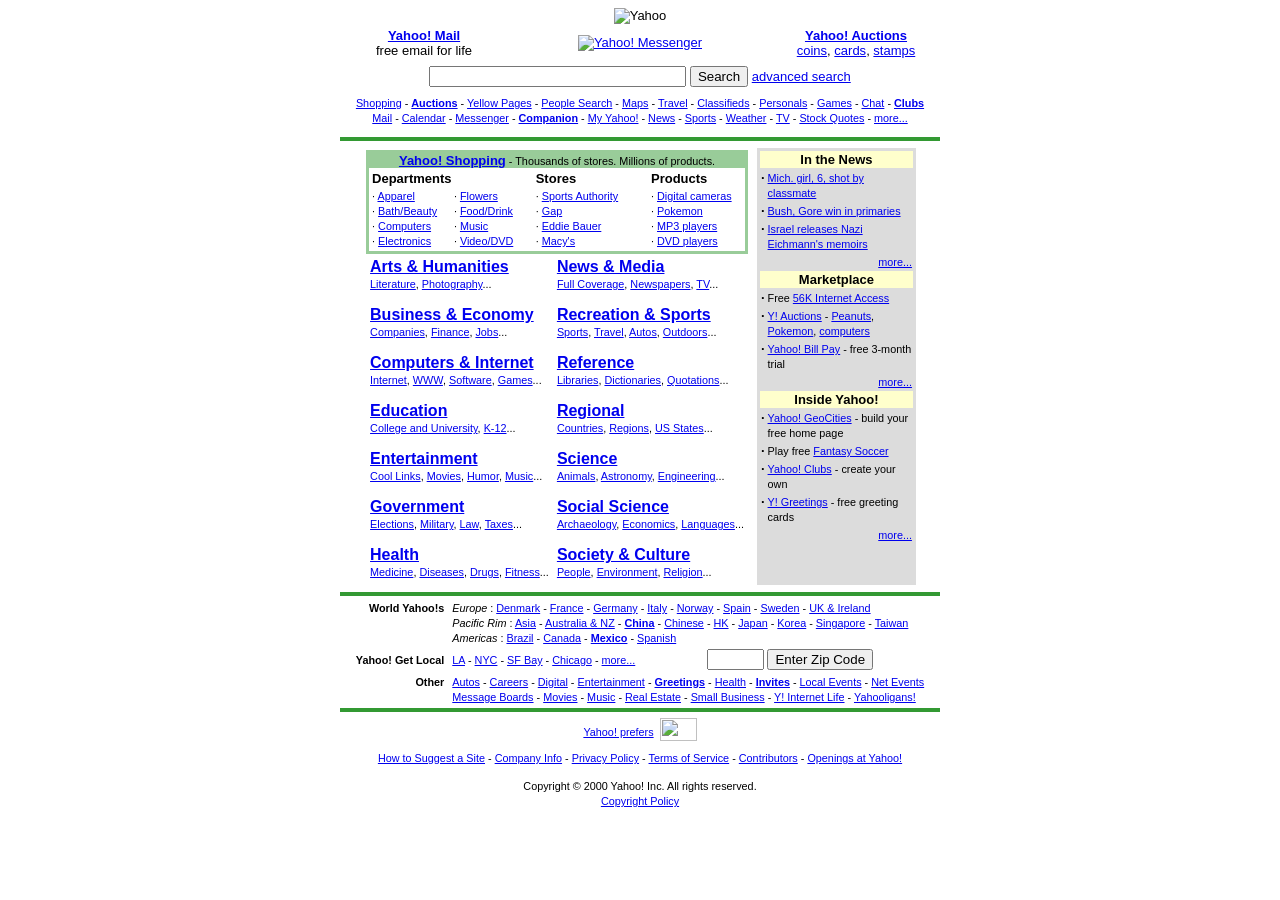
==== yahoo.html @ a6b79992 "added yahoo version, unfixed" ====
<!DOCTYPE html>
<html>
    <head>
        <title>Google</title>
        <meta charset="UTF-8" />
        <meta name="viewport" content="width=device-width, initial-scale=1.0" />
        <link rel="stylesheet" type="text/css" href="style.css" />
    </head>
    <center>
        <form action="https://web.archive.org/web/20000301053337/http://search.yahoo.com/bin/search">
            <map name="m">
                <area coords="72,0,130,58" href="r/wn">
                <area coords="131,0,189,58" href="https://web.archive.org/web/20000301053337/http://mail.yahoo.com/">
                <area coords="414,0,472,58" href="r/i1">
                <area coords="473,0,531,58" href="r/hw">
            </map>
            <img width="600" height="59" border="0" usemap="#m" src="https://web.archive.org/web/20000301053337im_/http://a1.g.a.yimg.com/7/1/31/000/us.yimg.com/i/main4s3.gif" alt="Yahoo"><br><table border="0" cellspacing="0" cellpadding="4" width="600"><tbody><tr><td align="center" width="160">
         <!-- SpaceID=0 robot -->
                            <a href="/web/20000301053337/http://www.yahoo.com/homet/?http://mail.yahoo.com"><b>Yahoo! Mail</b></a><br>free email for life</td><td align="center"><a href="https://web.archive.org/web/20000301053337/http://messenger.yahoo.com/"><img width="230" height="33" src="https://web.archive.org/web/20000301053337im_/http://a32.g.a.yimg.com/7/32/31/000/us.yimg.com/a/ya/yahoopager/messenger/messengerpromo.gif" alt="Yahoo! Messenger" border="0"></a></td><td align="center" width="160"><a href="/web/20000301053337/http://www.yahoo.com/homet/?http://auctions.yahoo.com"><b>Yahoo! Auctions</b></a><br><a href="/web/20000301053337/http://www.yahoo.com/homet/?http://auctions.yahoo.com/20460-category.html">coins</a>, <a href="/web/20000301053337/http://www.yahoo.com/homet/?http://auctions.yahoo.com/20992-category.html">cards</a>, <a href="/web/20000301053337/http://www.yahoo.com/homet/?http://auctions.yahoo.com/20960-category.html">stamps</a> </td></tr><tr><td colspan="3" align="center"><input size="30" name="p">
                                    <input type="submit" value="Search"> <a href="r/so">advanced search</a></td></tr></tbody></table><table border="0" cellspacing="0" cellpadding="4" width="600"><tbody><tr><td nowrap="" align="center"><small><a href="r/sh">Shopping</a> -
                                                        <a href="r/os"><b>Auctions</b></a> -
                                                        <a href="r/yp">Yellow Pages</a> -
                                                        <a href="r/ps">People Search</a> -
                                                        <a href="r/mp">Maps</a> -
                                                        <a href="r/ta">Travel</a> -
                                                        <a href="r/cf">Classifieds</a> -
                                                        <a href="r/pr">Personals</a> -
                                                        <a href="r/pl">Games</a> -
                                                        <a href="r/yc">Chat</a> -
                                                        <a href="r/ub"><b>Clubs</b></a><br><a href="https://web.archive.org/web/20000301053337/http://mail.yahoo.com/">Mail</a> -
                                                        <a href="r/ca">Calendar</a> -
                                                        <a href="r/pg">Messenger</a> -
                                                        <a href="r/cm"><b>Companion</b></a> -
                                                        <a href="r/i2">My Yahoo!</a> -
                                                        <a href="r/dn">News</a> -
                                                        <a href="r/ys">Sports</a> -
                                                        <a href="r/wt">Weather</a> -
                                                        <a href="r/tg">TV</a> -
                                                        <a href="r/sq">Stock Quotes</a> -
                                                        <a href="r/xy">more...</a></small></td></tr><tr><td></td></tr></tbody></table><table border="0" cellspacing="0" width="600"><tbody><tr><td bgcolor="339933"><table border="0" cellspacing="0" cellpadding="0"><tbody><tr><td height="2"></td></tr></tbody></table></td></tr></tbody></table><table border="0" cellspacing="7" cellpadding="2"><tbody><tr><td valign="top" align="center">
                                                                        
                                                                        <table cellspacing="0" cellpadding="3" border="0" width="100%"><tbody><tr><td align="center" bgcolor="99cc99"><font face="arial"><a href="r/s/1"><b>Yahoo! Shopping</b></a></font><small> - Thousands of stores.
                                                                                            Millions of products.</small><table cellspacing="0" cellpadding="2" border="0" width="100%"><tbody><tr><td align="center" bgcolor="ffffff"><table cellspacing="0" border="0" width="100%"><tbody><tr><td colspan="2"><font face="arial" size="2"><b>Departments</b></font></td><td><font face="arial" size="2"><b>Stores</b></font></td><td><font face="arial" size="2"><b>Products</b></font></td></tr><tr><td valign="top" width="22%"><small>·
                                                                                                                                <a href="r/s/2">Apparel</a><br>·
                                                                                                                                <a href="r/s/3">Bath/Beauty</a><br>·
                                                                                                                                <a href="r/s/4">Computers</a><br>·
                                                                                                                                <a href="r/s/5">Electronics</a></small></td><td valign="top" width="22%"><small>·
                                                                                                                                        <a href="r/s/10">Flowers</a><br>·
                                                                                                                                        <a href="r/s/6">Food/Drink</a><br>·
                                                                                                                                        <a href="r/s/7">Music</a><br>·
                                                                                                                                        <a href="r/s/9">Video/DVD</a></small></td><td valign="top" width="31%"><small>
                                                                                                                                                · <a href="r/s/sa">Sports Authority</a><br>
                                                                                                                                                · <a href="r/s/gap">Gap</a><br>
                                                                                                                                                · <a href="r/s/eb">Eddie Bauer</a><br>
                                                                                                                                                · <a href="r/s/macys">Macy's</a><br>
                                                                                                                                        </small></td><td valign="top" width="25%"><small>
                                                                                                                                                · <a href="r/s/cam">Digital cameras</a><br>
                                                                                                                                                · <a href="r/s/poke">Pokemon</a><br>
                                                                                                                                                · <a href="r/s/mp3">MP3 players</a><br>
                                                                                                                                                · <a href="r/s/dvd">DVD players</a><br>
                                                                                                                                        </small></td></tr></tbody></table></td></tr></tbody></table></td></tr></tbody></table>
                                                                        
                                                                        <table border="0" cellspacing="0" cellpadding="4"><tbody><tr><td valign="top" nowrap=""><small><font size="3" face="arial"><a href="r/ar"><b>Arts &amp; Humanities</b></a></font><br><a href="r/li">Literature</a>,
                                                                                            <a href="r/ph">Photography</a>...<br><br><font size="3" face="arial"><a href="r/bu"><b>Business &amp; Economy</b></a></font><br><a href="r/co">Companies</a>,
                                                                                            <a href="r/fi">Finance</a>,
                                                                                            <a href="r/jo">Jobs</a>...<br><br><font size="3" face="arial"><a href="r/ci"><b>Computers &amp; Internet</b></a></font><br><a href="r/in">Internet</a>,
                                                                                            <a href="r/ww">WWW</a>,
                                                                                            <a href="r/sf">Software</a>,
                                                                                            <a href="r/ga">Games</a>...<br><br><font size="3" face="arial"><a href="r/ed"><b>Education</b></a></font><br><a href="r/un">College and University</a>,
                                                                                            <a href="r/k2">K-12</a>...<br><br><font size="3" face="arial"><a href="r/en"><b>Entertainment</b></a></font><br><a href="r/cl">Cool Links</a>,
                                                                                            <a href="r/mo">Movies</a>,
                                                                                            <a href="r/hu">Humor</a>,
                                                                                            <a href="r/mu">Music</a>...<br><br><font size="3" face="arial"><a href="r/go"><b>Government</b></a></font><br><a href="r/el">Elections</a>,
                                                                                            <a href="r/mi">Military</a>,
                                                                                            <a href="r/la">Law</a>,
                                                                                            <a href="r/tx">Taxes</a>...<br><br><font size="3" face="arial"><a href="r/he"><b>Health</b></a></font><br><a href="r/md">Medicine</a>,
                                                                                            <a href="r/ds">Diseases</a>,
                                                                                            <a href="r/dg">Drugs</a>,
                                                                                            <a href="r/ft">Fitness</a>...</small></td><td valign="top" nowrap=""><small><font size="3" face="arial"><a href="r/nm"><b>News &amp; Media</b></a></font><br><a href="r/fc">Full Coverage</a>,
                                                                                                    <a href="r/nw">Newspapers</a>,
                                                                                                    <a href="r/tv">TV</a>...<br><br><font size="3" face="arial"><a href="r/rs"><b>Recreation &amp; Sports</b></a></font><br><a href="r/sp">Sports</a>,
                                                                                                    <a href="r/tr">Travel</a>,
                                                                                                    <a href="r/au">Autos</a>,
                                                                                                    <a href="r/od">Outdoors</a>...<br><br><font size="3" face="arial"><a href="r/rf"><b>Reference</b></a></font><br><a href="r/lb">Libraries</a>,
                                                                                                    <a href="r/dc">Dictionaries</a>,
                                                                                                    <a href="r/qt">Quotations</a>...<br><br><font size="3" face="arial"><a href="r/re"><b>Regional</b></a></font><br><a href="r/ct">Countries</a>,
                                                                                                    <a href="r/rg">Regions</a>,
                                                                                                    <a href="r/us">US States</a>...<br><br><font size="3" face="arial"><a href="r/sc"><b>Science</b></a></font><br><a href="r/am">Animals</a>,
                                                                                                    <a href="r/as">Astronomy</a>,
                                                                                                    <a href="r/eg">Engineering</a>...<br><br><font size="3" face="arial"><a href="r/ss"><b>Social Science</b></a></font><br><a href="r/ac">Archaeology</a>,
                                                                                                    <a href="r/ec">Economics</a>,
                                                                                                    <a href="r/lg">Languages</a>...<br><br><font size="3" face="arial"><a href="r/cu"><b>Society &amp; Culture</b></a></font><br><a href="r/pe">People</a>,
                                                                                                    <a href="r/ev">Environment</a>,
                                                                                                    <a href="r/rl">Religion</a>...</small></td></tr></tbody></table></td>
                                                                    <td align="right" valign="top" bgcolor="dcdcdc" width="155"><table border="0" cellspacing="1" width="100%"><tbody><tr><td align="center" bgcolor="ffffcc" nowrap="" colspan="2"><table border="0" cellspacing="0" cellpadding="0" width="120"><tbody><tr><td align="center"><font face="arial" size="2"><b>In the News</b></font></td></tr></tbody></table></td></tr><tr><td valign="top"><b>·</b></td><td><small><a href="/web/20000301053337/http://www.yahoo.com/homer/?http://fullcoverage.yahoo.com/fc/US/School_Violence/">Mich. girl, 6, shot by classmate</a></small></td></tr><tr><td valign="top"><b>·</b></td><td><small><a href="/web/20000301053337/http://www.yahoo.com/homer/?http://fullcoverage.yahoo.com/fc/Breaking/Presidential_Election_2000/">Bush, Gore win in primaries</a></small></td></tr><tr><td valign="top"><b>·</b></td><td><small><a href="/web/20000301053337/http://www.yahoo.com/homer/?http://fullcoverage.yahoo.com/fc/World/Holocaust/">Israel releases Nazi Eichmann's memoirs</a> </small></td></tr><tr><td align="right" colspan="2"><a href="r/xn"><small>more...</small></a></td></tr><tr><td align="center" bgcolor="ffffcc" colspan="2"><font face="arial" size="2"><b>Marketplace</b></font></td></tr><tr><td valign="top"><b>·</b></td><td><small>Free <a href="/web/20000301053337/http://www.yahoo.com/homer/?http://www.bluelight.com/isp.html">56K Internet Access</a></small></td></tr><tr><td valign="top"><b>·</b></td><td><small><a href="/web/20000301053337/http://www.yahoo.com/homer/?http://auctions.yahoo.com">Y! Auctions</a> - <a href="/web/20000301053337/http://www.yahoo.com/homer/?http://search.auctions.yahoo.com/search?p=%28schulz+snoopy+linus+%22charlie+brown%22%29">Peanuts</a>, <a href="/web/20000301053337/http://www.yahoo.com/homer/?http://auctions.yahoo.com/27813-category.html">Pokemon</a>, <a href="/web/20000301053337/http://www.yahoo.com/homer/?http://auctions.yahoo.com/23340-category.html">computers</a></small></td></tr><tr><td valign="top"><b>·</b></td><td><small><a href="/web/20000301053337/http://www.yahoo.com/homer/?http://bills.yahoo.com/">Yahoo! Bill Pay</a> - free 3-month trial </small></td></tr><tr><td align="right" colspan="2"><a href="r/xm"><small>more...</small></a></td></tr><tr><td align="center" bgcolor="ffffcc" colspan="2"><font face="arial" size="2"><b>Inside Yahoo!</b></font></td></tr><tr><td valign="top"><b>·</b></td><td><small><a href="/web/20000301053337/http://www.yahoo.com/homer/?http://geocities.yahoo.com/home/">Yahoo! GeoCities</a> - build your free home page</small></td></tr><tr><td valign="top"><b>·</b></td><td><small>Play free <a href="/web/20000301053337/http://www.yahoo.com/homer/?http://soccer.fantasysports.yahoo.com/mls/">Fantasy Soccer</a></small></td></tr><tr><td valign="top"><b>·</b></td><td><small><a href="/web/20000301053337/http://www.yahoo.com/homer/?http://clubs.yahoo.com">Yahoo! Clubs</a> - create your own</small></td></tr><tr><td valign="top"><b>·</b></td><td><small><a href="/web/20000301053337/http://www.yahoo.com/homer/?http://greetings.yahoo.com">Y! Greetings</a> - free greeting cards</small></td></tr><tr><td align="right" colspan="2"><a href="r/xi"><small>more...</small></a></td></tr></tbody></table></td></tr></tbody></table>
            <table border="0" cellspacing="0" width="600"><tbody><tr><td bgcolor="339933"><table border="0" cellspacing="0" cellpadding="0"><tbody><tr><td height="2"></td></tr></tbody></table></td></tr></tbody></table>
    </form><form action="https://web.archive.org/web/20000301053337/http://search.local.yahoo.com/zipsearch"><table border="0" cellspacing="4" cellpadding="0"><tbody><tr><td align="right" valign="top" nowrap=""><small><b>World Yahoo!s</b></small></td><td></td><td valign="top" colspan="2"><small><i>Europe</i> :
                            <a href="r/dk">Denmark</a> -
                            <a href="r/fr">France</a> -
                            <a href="r/de">Germany</a> -
                            <a href="r/it">Italy</a> -
                            <a href="r/no">Norway</a> -
                            <a href="r/es">Spain</a> -
                            <a href="r/se">Sweden</a> -
                            <a href="r/uk">UK &amp; Ireland</a><br><i>Pacific Rim</i> :
                            <a href="r/ai">Asia</a> -
                            <a href="r/an">Australia &amp; NZ</a> -
                            <a href="r/cc"><b>China</b></a> -
                            <a href="r/cn">Chinese</a> -
                            <a href="r/hk">HK</a> -
                            <a href="r/jp">Japan</a> -
                            <a href="r/kr">Korea</a> -
                            <a href="r/sg">Singapore</a> -
                            <a href="r/tw">Taiwan</a><br><i>Americas</i> :
                            <a href="r/br">Brazil</a> -
                            <a href="r/cd">Canada</a> -
                            <a href="r/mx"><b>Mexico</b></a> -
                            <a href="r/ep">Spanish</a></small></td></tr><tr><td align="right" nowrap=""><small><b>Yahoo! Get Local</b></small></td><td></td><td nowrap=""><small><a href="r/lo">LA</a> -
                                        <a href="r/ny">NYC</a> -
                                        <a href="r/ba">SF Bay</a> -
                                        <a href="r/ch">Chicago</a> -
                                        <a href="r/mm">more...</a> &nbsp;&nbsp;</small></td><td nowrap=""><small><input name="q" size="5" maxlength="5">&nbsp;<input type="submit" value="Enter Zip Code"></small></td></tr><tr><td align="right" valign="top" nowrap=""><small><b>Other</b></small></td><td></td><td valign="top" colspan="2"><small><a href="r/ya">Autos</a> -
                                                    <a href="r/em">Careers</a> -
                                                    <a href="r/di">Digital</a> -
                                                    <a href="r/ye">Entertainment</a> -
                                                    <a href="r/gr"><b>Greetings</b></a> -
                                                    <a href="r/yh">Health</a> -
                                                    <a href="r/iv"><b>Invites</b></a> -
                                                    <a href="r/le">Local Events</a> -
                                                    <a href="r/ne">Net Events</a><br><a href="r/ms">Message Boards</a> -
                                                    <a href="r/mv">Movies</a> -
                                                    <a href="r/rk">Music</a> -
                                                    <a href="r/yr">Real Estate</a> -
                                                    <a href="r/sb">Small Business</a> -
                                                    <a href="r/il">Y! Internet Life</a> -
                                                    <a href="r/yg">Yahooligans!</a></small></td></tr></tbody></table></form><table border="0" cellspacing="0" width="600"><tbody><tr><td bgcolor="339933"><table border="0" cellspacing="0" cellpadding="0"><tbody><tr><td height="2"></td></tr></tbody></table></td></tr></tbody></table><table border="0" cellspacing="6" cellpadding="0"><tbody><tr><td align="right"><a href="r/vs"><small>Yahoo! prefers</small></a></td><td><a href="r/vs"><img width="37" height="23" border="0" src="https://web.archive.org/web/20000301053337im_/http://a1.g.a.yimg.com/7/1/31/000/us.yimg.com/a/vi/visa/sm.gif"></a></td></tr></tbody></table><small><a href="r/ad">How to Suggest a Site</a> -
                                                        <a href="r/cp">Company Info</a> -
                                                        <a href="r/pv">Privacy Policy</a> -
                                                        <a href="r/ts">Terms of Service</a> -
                                                        <a href="r/cb">Contributors</a> -
                                                        <a href="r/hr">Openings at Yahoo!</a></small><p><small>Copyright © 2000 Yahoo! Inc. All rights reserved.<br><a href="r/cy">Copyright Policy</a></small></p></center>
    </body>
</html>
---- style.css ----
body {
    background: #FFFFFF;
    font-family: Arial, sans-serif;
    font-size: 13px;
}

.centergoog {
    display: flex;
    justify-content: center;
    align-items: center;
}

img.logogoog {
    max-width: 600px;
    width: 90vw;
    height: auto;
    border: 0;
}

table.goog {
    width: 100%;
    border: 0;
}

td.goog {
    text-align: center;
}

p.goog {
    text-align: center;
    font-size: 13px;
}

p.copyrightgoog {
    text-align: center;
    font-size: 10px;
}

a.goog {
    color: rgb(0, 0, 153);
}

a.goog.visited {
    color: rgb(0, 51, 102);
}
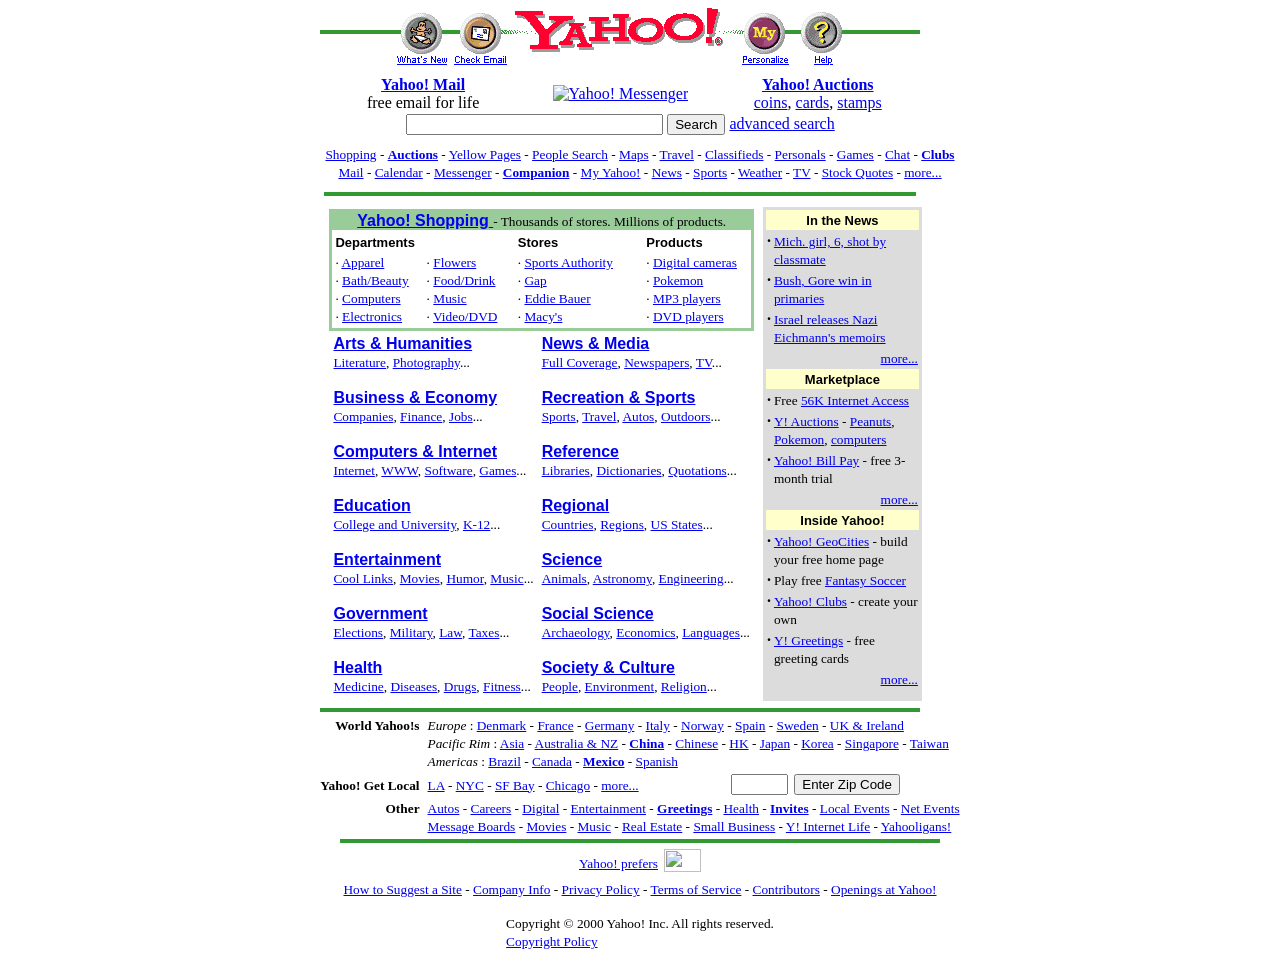
==== commit c711de2a: "made yahoo functional, working on css" ====
--- a/yahoo.html
+++ b/yahoo.html
@@ -1,143 +1,559 @@
 <!DOCTYPE html>
 <html>
     <head>
-        <title>Google</title>
+        <title>Yahoo!</title>
         <meta charset="UTF-8" />
         <meta name="viewport" content="width=device-width, initial-scale=1.0" />
         <link rel="stylesheet" type="text/css" href="style.css" />
     </head>
-    <center>
-        <form action="https://web.archive.org/web/20000301053337/http://search.yahoo.com/bin/search">
-            <map name="m">
-                <area coords="72,0,130,58" href="r/wn">
-                <area coords="131,0,189,58" href="https://web.archive.org/web/20000301053337/http://mail.yahoo.com/">
-                <area coords="414,0,472,58" href="r/i1">
-                <area coords="473,0,531,58" href="r/hw">
-            </map>
-            <img width="600" height="59" border="0" usemap="#m" src="https://web.archive.org/web/20000301053337im_/http://a1.g.a.yimg.com/7/1/31/000/us.yimg.com/i/main4s3.gif" alt="Yahoo"><br><table border="0" cellspacing="0" cellpadding="4" width="600"><tbody><tr><td align="center" width="160">
-         <!-- SpaceID=0 robot -->
-                            <a href="/web/20000301053337/http://www.yahoo.com/homet/?http://mail.yahoo.com"><b>Yahoo! Mail</b></a><br>free email for life</td><td align="center"><a href="https://web.archive.org/web/20000301053337/http://messenger.yahoo.com/"><img width="230" height="33" src="https://web.archive.org/web/20000301053337im_/http://a32.g.a.yimg.com/7/32/31/000/us.yimg.com/a/ya/yahoopager/messenger/messengerpromo.gif" alt="Yahoo! Messenger" border="0"></a></td><td align="center" width="160"><a href="/web/20000301053337/http://www.yahoo.com/homet/?http://auctions.yahoo.com"><b>Yahoo! Auctions</b></a><br><a href="/web/20000301053337/http://www.yahoo.com/homet/?http://auctions.yahoo.com/20460-category.html">coins</a>, <a href="/web/20000301053337/http://www.yahoo.com/homet/?http://auctions.yahoo.com/20992-category.html">cards</a>, <a href="/web/20000301053337/http://www.yahoo.com/homet/?http://auctions.yahoo.com/20960-category.html">stamps</a> </td></tr><tr><td colspan="3" align="center"><input size="30" name="p">
-                                    <input type="submit" value="Search"> <a href="r/so">advanced search</a></td></tr></tbody></table><table border="0" cellspacing="0" cellpadding="4" width="600"><tbody><tr><td nowrap="" align="center"><small><a href="r/sh">Shopping</a> -
-                                                        <a href="r/os"><b>Auctions</b></a> -
-                                                        <a href="r/yp">Yellow Pages</a> -
-                                                        <a href="r/ps">People Search</a> -
-                                                        <a href="r/mp">Maps</a> -
-                                                        <a href="r/ta">Travel</a> -
-                                                        <a href="r/cf">Classifieds</a> -
-                                                        <a href="r/pr">Personals</a> -
-                                                        <a href="r/pl">Games</a> -
-                                                        <a href="r/yc">Chat</a> -
-                                                        <a href="r/ub"><b>Clubs</b></a><br><a href="https://web.archive.org/web/20000301053337/http://mail.yahoo.com/">Mail</a> -
-                                                        <a href="r/ca">Calendar</a> -
-                                                        <a href="r/pg">Messenger</a> -
-                                                        <a href="r/cm"><b>Companion</b></a> -
-                                                        <a href="r/i2">My Yahoo!</a> -
-                                                        <a href="r/dn">News</a> -
-                                                        <a href="r/ys">Sports</a> -
-                                                        <a href="r/wt">Weather</a> -
-                                                        <a href="r/tg">TV</a> -
-                                                        <a href="r/sq">Stock Quotes</a> -
-                                                        <a href="r/xy">more...</a></small></td></tr><tr><td></td></tr></tbody></table><table border="0" cellspacing="0" width="600"><tbody><tr><td bgcolor="339933"><table border="0" cellspacing="0" cellpadding="0"><tbody><tr><td height="2"></td></tr></tbody></table></td></tr></tbody></table><table border="0" cellspacing="7" cellpadding="2"><tbody><tr><td valign="top" align="center">
-                                                                        
-                                                                        <table cellspacing="0" cellpadding="3" border="0" width="100%"><tbody><tr><td align="center" bgcolor="99cc99"><font face="arial"><a href="r/s/1"><b>Yahoo! Shopping</b></a></font><small> - Thousands of stores.
-                                                                                            Millions of products.</small><table cellspacing="0" cellpadding="2" border="0" width="100%"><tbody><tr><td align="center" bgcolor="ffffff"><table cellspacing="0" border="0" width="100%"><tbody><tr><td colspan="2"><font face="arial" size="2"><b>Departments</b></font></td><td><font face="arial" size="2"><b>Stores</b></font></td><td><font face="arial" size="2"><b>Products</b></font></td></tr><tr><td valign="top" width="22%"><small>·
-                                                                                                                                <a href="r/s/2">Apparel</a><br>·
-                                                                                                                                <a href="r/s/3">Bath/Beauty</a><br>·
-                                                                                                                                <a href="r/s/4">Computers</a><br>·
-                                                                                                                                <a href="r/s/5">Electronics</a></small></td><td valign="top" width="22%"><small>·
-                                                                                                                                        <a href="r/s/10">Flowers</a><br>·
-                                                                                                                                        <a href="r/s/6">Food/Drink</a><br>·
-                                                                                                                                        <a href="r/s/7">Music</a><br>·
-                                                                                                                                        <a href="r/s/9">Video/DVD</a></small></td><td valign="top" width="31%"><small>
-                                                                                                                                                · <a href="r/s/sa">Sports Authority</a><br>
-                                                                                                                                                · <a href="r/s/gap">Gap</a><br>
-                                                                                                                                                · <a href="r/s/eb">Eddie Bauer</a><br>
-                                                                                                                                                · <a href="r/s/macys">Macy's</a><br>
-                                                                                                                                        </small></td><td valign="top" width="25%"><small>
-                                                                                                                                                · <a href="r/s/cam">Digital cameras</a><br>
-                                                                                                                                                · <a href="r/s/poke">Pokemon</a><br>
-                                                                                                                                                · <a href="r/s/mp3">MP3 players</a><br>
-                                                                                                                                                · <a href="r/s/dvd">DVD players</a><br>
-                                                                                                                                        </small></td></tr></tbody></table></td></tr></tbody></table></td></tr></tbody></table>
-                                                                        
-                                                                        <table border="0" cellspacing="0" cellpadding="4"><tbody><tr><td valign="top" nowrap=""><small><font size="3" face="arial"><a href="r/ar"><b>Arts &amp; Humanities</b></a></font><br><a href="r/li">Literature</a>,
-                                                                                            <a href="r/ph">Photography</a>...<br><br><font size="3" face="arial"><a href="r/bu"><b>Business &amp; Economy</b></a></font><br><a href="r/co">Companies</a>,
-                                                                                            <a href="r/fi">Finance</a>,
-                                                                                            <a href="r/jo">Jobs</a>...<br><br><font size="3" face="arial"><a href="r/ci"><b>Computers &amp; Internet</b></a></font><br><a href="r/in">Internet</a>,
-                                                                                            <a href="r/ww">WWW</a>,
-                                                                                            <a href="r/sf">Software</a>,
-                                                                                            <a href="r/ga">Games</a>...<br><br><font size="3" face="arial"><a href="r/ed"><b>Education</b></a></font><br><a href="r/un">College and University</a>,
-                                                                                            <a href="r/k2">K-12</a>...<br><br><font size="3" face="arial"><a href="r/en"><b>Entertainment</b></a></font><br><a href="r/cl">Cool Links</a>,
-                                                                                            <a href="r/mo">Movies</a>,
-                                                                                            <a href="r/hu">Humor</a>,
-                                                                                            <a href="r/mu">Music</a>...<br><br><font size="3" face="arial"><a href="r/go"><b>Government</b></a></font><br><a href="r/el">Elections</a>,
-                                                                                            <a href="r/mi">Military</a>,
-                                                                                            <a href="r/la">Law</a>,
-                                                                                            <a href="r/tx">Taxes</a>...<br><br><font size="3" face="arial"><a href="r/he"><b>Health</b></a></font><br><a href="r/md">Medicine</a>,
-                                                                                            <a href="r/ds">Diseases</a>,
-                                                                                            <a href="r/dg">Drugs</a>,
-                                                                                            <a href="r/ft">Fitness</a>...</small></td><td valign="top" nowrap=""><small><font size="3" face="arial"><a href="r/nm"><b>News &amp; Media</b></a></font><br><a href="r/fc">Full Coverage</a>,
-                                                                                                    <a href="r/nw">Newspapers</a>,
-                                                                                                    <a href="r/tv">TV</a>...<br><br><font size="3" face="arial"><a href="r/rs"><b>Recreation &amp; Sports</b></a></font><br><a href="r/sp">Sports</a>,
-                                                                                                    <a href="r/tr">Travel</a>,
-                                                                                                    <a href="r/au">Autos</a>,
-                                                                                                    <a href="r/od">Outdoors</a>...<br><br><font size="3" face="arial"><a href="r/rf"><b>Reference</b></a></font><br><a href="r/lb">Libraries</a>,
-                                                                                                    <a href="r/dc">Dictionaries</a>,
-                                                                                                    <a href="r/qt">Quotations</a>...<br><br><font size="3" face="arial"><a href="r/re"><b>Regional</b></a></font><br><a href="r/ct">Countries</a>,
-                                                                                                    <a href="r/rg">Regions</a>,
-                                                                                                    <a href="r/us">US States</a>...<br><br><font size="3" face="arial"><a href="r/sc"><b>Science</b></a></font><br><a href="r/am">Animals</a>,
-                                                                                                    <a href="r/as">Astronomy</a>,
-                                                                                                    <a href="r/eg">Engineering</a>...<br><br><font size="3" face="arial"><a href="r/ss"><b>Social Science</b></a></font><br><a href="r/ac">Archaeology</a>,
-                                                                                                    <a href="r/ec">Economics</a>,
-                                                                                                    <a href="r/lg">Languages</a>...<br><br><font size="3" face="arial"><a href="r/cu"><b>Society &amp; Culture</b></a></font><br><a href="r/pe">People</a>,
-                                                                                                    <a href="r/ev">Environment</a>,
-                                                                                                    <a href="r/rl">Religion</a>...</small></td></tr></tbody></table></td>
-                                                                    <td align="right" valign="top" bgcolor="dcdcdc" width="155"><table border="0" cellspacing="1" width="100%"><tbody><tr><td align="center" bgcolor="ffffcc" nowrap="" colspan="2"><table border="0" cellspacing="0" cellpadding="0" width="120"><tbody><tr><td align="center"><font face="arial" size="2"><b>In the News</b></font></td></tr></tbody></table></td></tr><tr><td valign="top"><b>·</b></td><td><small><a href="/web/20000301053337/http://www.yahoo.com/homer/?http://fullcoverage.yahoo.com/fc/US/School_Violence/">Mich. girl, 6, shot by classmate</a></small></td></tr><tr><td valign="top"><b>·</b></td><td><small><a href="/web/20000301053337/http://www.yahoo.com/homer/?http://fullcoverage.yahoo.com/fc/Breaking/Presidential_Election_2000/">Bush, Gore win in primaries</a></small></td></tr><tr><td valign="top"><b>·</b></td><td><small><a href="/web/20000301053337/http://www.yahoo.com/homer/?http://fullcoverage.yahoo.com/fc/World/Holocaust/">Israel releases Nazi Eichmann's memoirs</a> </small></td></tr><tr><td align="right" colspan="2"><a href="r/xn"><small>more...</small></a></td></tr><tr><td align="center" bgcolor="ffffcc" colspan="2"><font face="arial" size="2"><b>Marketplace</b></font></td></tr><tr><td valign="top"><b>·</b></td><td><small>Free <a href="/web/20000301053337/http://www.yahoo.com/homer/?http://www.bluelight.com/isp.html">56K Internet Access</a></small></td></tr><tr><td valign="top"><b>·</b></td><td><small><a href="/web/20000301053337/http://www.yahoo.com/homer/?http://auctions.yahoo.com">Y! Auctions</a> - <a href="/web/20000301053337/http://www.yahoo.com/homer/?http://search.auctions.yahoo.com/search?p=%28schulz+snoopy+linus+%22charlie+brown%22%29">Peanuts</a>, <a href="/web/20000301053337/http://www.yahoo.com/homer/?http://auctions.yahoo.com/27813-category.html">Pokemon</a>, <a href="/web/20000301053337/http://www.yahoo.com/homer/?http://auctions.yahoo.com/23340-category.html">computers</a></small></td></tr><tr><td valign="top"><b>·</b></td><td><small><a href="/web/20000301053337/http://www.yahoo.com/homer/?http://bills.yahoo.com/">Yahoo! Bill Pay</a> - free 3-month trial </small></td></tr><tr><td align="right" colspan="2"><a href="r/xm"><small>more...</small></a></td></tr><tr><td align="center" bgcolor="ffffcc" colspan="2"><font face="arial" size="2"><b>Inside Yahoo!</b></font></td></tr><tr><td valign="top"><b>·</b></td><td><small><a href="/web/20000301053337/http://www.yahoo.com/homer/?http://geocities.yahoo.com/home/">Yahoo! GeoCities</a> - build your free home page</small></td></tr><tr><td valign="top"><b>·</b></td><td><small>Play free <a href="/web/20000301053337/http://www.yahoo.com/homer/?http://soccer.fantasysports.yahoo.com/mls/">Fantasy Soccer</a></small></td></tr><tr><td valign="top"><b>·</b></td><td><small><a href="/web/20000301053337/http://www.yahoo.com/homer/?http://clubs.yahoo.com">Yahoo! Clubs</a> - create your own</small></td></tr><tr><td valign="top"><b>·</b></td><td><small><a href="/web/20000301053337/http://www.yahoo.com/homer/?http://greetings.yahoo.com">Y! Greetings</a> - free greeting cards</small></td></tr><tr><td align="right" colspan="2"><a href="r/xi"><small>more...</small></a></td></tr></tbody></table></td></tr></tbody></table>
-            <table border="0" cellspacing="0" width="600"><tbody><tr><td bgcolor="339933"><table border="0" cellspacing="0" cellpadding="0"><tbody><tr><td height="2"></td></tr></tbody></table></td></tr></tbody></table>
-    </form><form action="https://web.archive.org/web/20000301053337/http://search.local.yahoo.com/zipsearch"><table border="0" cellspacing="4" cellpadding="0"><tbody><tr><td align="right" valign="top" nowrap=""><small><b>World Yahoo!s</b></small></td><td></td><td valign="top" colspan="2"><small><i>Europe</i> :
-                            <a href="r/dk">Denmark</a> -
-                            <a href="r/fr">France</a> -
-                            <a href="r/de">Germany</a> -
-                            <a href="r/it">Italy</a> -
-                            <a href="r/no">Norway</a> -
-                            <a href="r/es">Spain</a> -
-                            <a href="r/se">Sweden</a> -
-                            <a href="r/uk">UK &amp; Ireland</a><br><i>Pacific Rim</i> :
-                            <a href="r/ai">Asia</a> -
-                            <a href="r/an">Australia &amp; NZ</a> -
-                            <a href="r/cc"><b>China</b></a> -
-                            <a href="r/cn">Chinese</a> -
-                            <a href="r/hk">HK</a> -
-                            <a href="r/jp">Japan</a> -
-                            <a href="r/kr">Korea</a> -
-                            <a href="r/sg">Singapore</a> -
-                            <a href="r/tw">Taiwan</a><br><i>Americas</i> :
-                            <a href="r/br">Brazil</a> -
-                            <a href="r/cd">Canada</a> -
-                            <a href="r/mx"><b>Mexico</b></a> -
-                            <a href="r/ep">Spanish</a></small></td></tr><tr><td align="right" nowrap=""><small><b>Yahoo! Get Local</b></small></td><td></td><td nowrap=""><small><a href="r/lo">LA</a> -
-                                        <a href="r/ny">NYC</a> -
-                                        <a href="r/ba">SF Bay</a> -
-                                        <a href="r/ch">Chicago</a> -
-                                        <a href="r/mm">more...</a> &nbsp;&nbsp;</small></td><td nowrap=""><small><input name="q" size="5" maxlength="5">&nbsp;<input type="submit" value="Enter Zip Code"></small></td></tr><tr><td align="right" valign="top" nowrap=""><small><b>Other</b></small></td><td></td><td valign="top" colspan="2"><small><a href="r/ya">Autos</a> -
-                                                    <a href="r/em">Careers</a> -
-                                                    <a href="r/di">Digital</a> -
-                                                    <a href="r/ye">Entertainment</a> -
-                                                    <a href="r/gr"><b>Greetings</b></a> -
-                                                    <a href="r/yh">Health</a> -
-                                                    <a href="r/iv"><b>Invites</b></a> -
-                                                    <a href="r/le">Local Events</a> -
-                                                    <a href="r/ne">Net Events</a><br><a href="r/ms">Message Boards</a> -
-                                                    <a href="r/mv">Movies</a> -
-                                                    <a href="r/rk">Music</a> -
-                                                    <a href="r/yr">Real Estate</a> -
-                                                    <a href="r/sb">Small Business</a> -
-                                                    <a href="r/il">Y! Internet Life</a> -
-                                                    <a href="r/yg">Yahooligans!</a></small></td></tr></tbody></table></form><table border="0" cellspacing="0" width="600"><tbody><tr><td bgcolor="339933"><table border="0" cellspacing="0" cellpadding="0"><tbody><tr><td height="2"></td></tr></tbody></table></td></tr></tbody></table><table border="0" cellspacing="6" cellpadding="0"><tbody><tr><td align="right"><a href="r/vs"><small>Yahoo! prefers</small></a></td><td><a href="r/vs"><img width="37" height="23" border="0" src="https://web.archive.org/web/20000301053337im_/http://a1.g.a.yimg.com/7/1/31/000/us.yimg.com/a/vi/visa/sm.gif"></a></td></tr></tbody></table><small><a href="r/ad">How to Suggest a Site</a> -
-                                                        <a href="r/cp">Company Info</a> -
-                                                        <a href="r/pv">Privacy Policy</a> -
-                                                        <a href="r/ts">Terms of Service</a> -
-                                                        <a href="r/cb">Contributors</a> -
-                                                        <a href="r/hr">Openings at Yahoo!</a></small><p><small>Copyright © 2000 Yahoo! Inc. All rights reserved.<br><a href="r/cy">Copyright Policy</a></small></p></center>
+    <body>
+        <div class="centeryahoo">
+            <form action="https://chat.search.yahoo.com/search" autocomplete="off">
+                <map name="m">
+                    <area coords="72,0,130,58" href="r/wn" alt="What's new">
+                    <area coords="131,0,189,58" href="https://web.archive.org/web/20000301053337/http://mail.yahoo.com/" alt="Check email">
+                    <area coords="414,0,472,58" href="r/i1" alt="Personalize">
+                    <area coords="473,0,531,58" href="r/hw" alt="Help">
+                </map>
+                <img usemap="#m" src="images/yahoologo.gif" alt="Yahoo">
+                <br>
+                <table class="yahoo">
+                    <tbody>
+                        <tr>
+                            <td class="yahoo">
+                                <!-- SpaceID=0 robot -->
+                                <a
+                                    href="/web/20000301053337/http://www.yahoo.com/homet/?http://mail.yahoo.com"
+                                        ><b>Yahoo! Mail</b></a><br>free email for life</td>
+                            <td class="yahoo">
+                                <a
+                                    href="https://web.archive.org/web/20000301053337/http://messenger.yahoo.com/">
+                                    <img src="https://web.archive.org/web/20000301053337im_/http://a32.g.a.yimg.com/7/32/31/000/us.yimg.com/a/ya/yahoopager/messenger/messengerpromo.gif" 
+                                        alt="Yahoo! Messenger">
+                                </a>
+                            </td>
+                            <td class="yahoo">
+                                <a href="/web/20000301053337/http://www.yahoo.com/homet/?http://auctions.yahoo.com">
+                                    <b>Yahoo! Auctions</b>
+                                </a><br>
+                                <a href="/web/20000301053337/http://www.yahoo.com/homet/?http://auctions.yahoo.com/20460-category.html"
+                                    >coins</a>, 
+                                <a href="/web/20000301053337/http://www.yahoo.com/homet/?http://auctions.yahoo.com/20992-category.html"
+                                    >cards</a>, 
+                                <a href="/web/20000301053337/http://www.yahoo.com/homet/?http://auctions.yahoo.com/20960-category.html"
+                                    >stamps</a>
+                            </td>
+                        </tr>
+                        <tr>
+                            <td class="yahoo2" colspan="3">
+                                <input size="30" name="p">
+                                <input type="submit" value="Search">
+                                <a href="r/so">advanced search</a>
+                            </td>
+                        </tr>
+                    </tbody>
+                </table>
+                <table class="yahoo">
+                    <tbody>
+                        <tr>
+                            <td class="yahoo2">
+                                <small><a href="r/sh">Shopping</a> - <a href="r/os"
+                                        ><b>Auctions</b></a> - <a href="r/yp">Yellow Pages</a> - <a
+                                        href="r/ps">People Search</a> - <a href="r/mp">Maps</a> - <a
+                                        href="r/ta">Travel</a> - <a href="r/cf">Classifieds</a> - <a
+                                        href="r/pr">Personals</a> - <a href="r/pl">Games</a> - <a
+                                        href="r/yc">Chat</a> - <a href="r/ub"
+                                        ><b>Clubs</b></a><br><a
+                                        href="https://web.archive.org/web/20000301053337/http://mail.yahoo.com/"
+                                        >Mail</a> - <a href="r/ca">Calendar</a> - <a href="r/pg"
+                                        >Messenger</a> - <a href="r/cm"><b>Companion</b></a> - <a
+                                        href="r/i2">My Yahoo!</a> - <a href="r/dn">News</a> - <a
+                                        href="r/ys">Sports</a> - <a href="r/wt">Weather</a> - <a
+                                        href="r/tg">TV</a> - <a href="r/sq">Stock Quotes</a> - <a
+                                        href="r/xy">more...</a></small>
+                            </td>
+                        </tr>
+                        <tr>
+                            <td></td>
+                        </tr>
+                    </tbody>
+                </table>
+                <table class="yahoo">
+                    <tbody>
+                        <tr>
+                            <td bgcolor="339933">
+                                <table border="0" cellspacing="0" cellpadding="0">
+                                    <tbody>
+                                        <tr>
+                                            <td height="2"></td>
+                                        </tr>
+                                    </tbody>
+                                </table>
+                            </td>
+                        </tr>
+                    </tbody>
+                </table>
+                <table border="0" cellspacing="7" cellpadding="2">
+                    <tbody>
+                        <tr>
+                            <td valign="top" align="center">
+
+                                <table cellspacing="0" cellpadding="3" border="0" width="100%">
+                                    <tbody>
+                                        <tr>
+                                            <td align="center" bgcolor="99cc99">
+                                                <font face="arial">
+                                                  <a href="r/s/1">
+                                                  <b>Yahoo! Shopping</b>
+                                                  </a>
+                                                </font>
+                                                <small> - Thousands of stores. Millions of
+                                                  products.</small>
+                                                <table cellspacing="0" cellpadding="2" border="0"
+                                                  width="100%">
+                                                  <tbody>
+                                                  <tr>
+                                                  <td align="center" bgcolor="ffffff">
+                                                  <table cellspacing="0" border="0" width="100%">
+                                                  <tbody>
+                                                  <tr>
+                                                  <td colspan="2">
+                                                  <font face="arial" size="2">
+                                                  <b>Departments</b>
+                                                  </font>
+                                                  </td>
+                                                  <td>
+                                                  <font face="arial" size="2">
+                                                  <b>Stores</b>
+                                                  </font>
+                                                  </td>
+                                                  <td>
+                                                  <font face="arial" size="2">
+                                                  <b>Products</b>
+                                                  </font>
+                                                  </td>
+                                                  </tr>
+                                                  <tr>
+                                                  <td valign="top" width="22%">
+                                                  <small>· <a href="r/s/2">Apparel</a><br>· <a
+                                                  href="r/s/3">Bath/Beauty</a><br>· <a
+                                                  href="r/s/4">Computers</a><br>· <a href="r/s/5"
+                                                  >Electronics</a></small>
+                                                  </td>
+                                                  <td valign="top" width="22%">
+                                                  <small>· <a href="r/s/10">Flowers</a><br>· <a
+                                                  href="r/s/6">Food/Drink</a><br>· <a href="r/s/7"
+                                                  >Music</a><br>· <a href="r/s/9"
+                                                  >Video/DVD</a></small>
+                                                  </td>
+                                                  <td valign="top" width="31%">
+                                                  <small> · <a href="r/s/sa">Sports
+                                                  Authority</a><br> · <a href="r/s/gap"
+                                                  >Gap</a><br> · <a href="r/s/eb">Eddie
+                                                  Bauer</a><br> · <a href="r/s/macys"
+                                                  >Macy's</a><br>
+                                                  </small>
+                                                  </td>
+                                                  <td valign="top" width="25%">
+                                                  <small> · <a href="r/s/cam">Digital
+                                                  cameras</a><br> · <a href="r/s/poke"
+                                                  >Pokemon</a><br> · <a href="r/s/mp3">MP3
+                                                  players</a><br> · <a href="r/s/dvd">DVD
+                                                  players</a><br>
+                                                  </small>
+                                                  </td>
+                                                  </tr>
+                                                  </tbody>
+                                                  </table>
+                                                  </td>
+                                                  </tr>
+                                                  </tbody>
+                                                </table>
+                                            </td>
+                                        </tr>
+                                    </tbody>
+                                </table>
+
+                                <table border="0" cellspacing="0" cellpadding="4">
+                                    <tbody>
+                                        <tr>
+                                            <td valign="top" nowrap="">
+                                                <small><font size="3" face="arial"><a href="r/ar"
+                                                  ><b>Arts &amp; Humanities</b></a></font><br><a
+                                                  href="r/li">Literature</a>, <a href="r/ph"
+                                                  >Photography</a>...<br><br><font size="3"
+                                                  face="arial"><a href="r/bu"><b>Business &amp;
+                                                  Economy</b></a></font><br><a href="r/co"
+                                                  >Companies</a>, <a href="r/fi">Finance</a>, <a
+                                                  href="r/jo">Jobs</a>...<br><br><font size="3"
+                                                  face="arial"><a href="r/ci"><b>Computers &amp;
+                                                  Internet</b></a></font><br><a href="r/in"
+                                                  >Internet</a>, <a href="r/ww">WWW</a>, <a
+                                                  href="r/sf">Software</a>, <a href="r/ga"
+                                                  >Games</a>...<br><br><font size="3"
+                                                  face="arial"><a href="r/ed"
+                                                  ><b>Education</b></a></font><br><a href="r/un"
+                                                  >College and University</a>, <a href="r/k2"
+                                                  >K-12</a>...<br><br><font size="3"
+                                                  face="arial"><a href="r/en"
+                                                  ><b>Entertainment</b></a></font><br><a
+                                                  href="r/cl">Cool Links</a>, <a href="r/mo"
+                                                  >Movies</a>, <a href="r/hu">Humor</a>, <a
+                                                  href="r/mu">Music</a>...<br><br><font size="3"
+                                                  face="arial"><a href="r/go"
+                                                  ><b>Government</b></a></font><br><a href="r/el"
+                                                  >Elections</a>, <a href="r/mi">Military</a>, <a
+                                                  href="r/la">Law</a>, <a href="r/tx"
+                                                  >Taxes</a>...<br><br><font size="3"
+                                                  face="arial"><a href="r/he"
+                                                  ><b>Health</b></a></font><br><a href="r/md"
+                                                  >Medicine</a>, <a href="r/ds">Diseases</a>, <a
+                                                  href="r/dg">Drugs</a>, <a href="r/ft"
+                                                  >Fitness</a>...</small>
+                                            </td>
+                                            <td valign="top" nowrap="">
+                                                <small><font size="3" face="arial"><a href="r/nm"
+                                                  ><b>News &amp; Media</b></a></font><br><a
+                                                  href="r/fc">Full Coverage</a>, <a href="r/nw"
+                                                  >Newspapers</a>, <a href="r/tv"
+                                                  >TV</a>...<br><br><font size="3" face="arial"
+                                                  ><a href="r/rs"><b>Recreation &amp;
+                                                  Sports</b></a></font><br><a href="r/sp"
+                                                  >Sports</a>, <a href="r/tr">Travel</a>, <a
+                                                  href="r/au">Autos</a>, <a href="r/od"
+                                                  >Outdoors</a>...<br><br><font size="3"
+                                                  face="arial"><a href="r/rf"
+                                                  ><b>Reference</b></a></font><br><a href="r/lb"
+                                                  >Libraries</a>, <a href="r/dc">Dictionaries</a>,
+                                                  <a href="r/qt">Quotations</a>...<br><br><font
+                                                  size="3" face="arial"><a href="r/re"
+                                                  ><b>Regional</b></a></font><br><a href="r/ct"
+                                                  >Countries</a>, <a href="r/rg">Regions</a>, <a
+                                                  href="r/us">US States</a>...<br><br><font
+                                                  size="3" face="arial"><a href="r/sc"
+                                                  ><b>Science</b></a></font><br><a href="r/am"
+                                                  >Animals</a>, <a href="r/as">Astronomy</a>, <a
+                                                  href="r/eg">Engineering</a>...<br><br><font
+                                                  size="3" face="arial"><a href="r/ss"><b>Social
+                                                  Science</b></a></font><br><a href="r/ac"
+                                                  >Archaeology</a>, <a href="r/ec">Economics</a>, <a
+                                                  href="r/lg">Languages</a>...<br><br><font
+                                                  size="3" face="arial"><a href="r/cu"><b>Society
+                                                  &amp; Culture</b></a></font><br><a href="r/pe"
+                                                  >People</a>, <a href="r/ev">Environment</a>, <a
+                                                  href="r/rl">Religion</a>...</small>
+                                            </td>
+                                        </tr>
+                                    </tbody>
+                                </table>
+                            </td>
+                            <td align="right" valign="top" bgcolor="dcdcdc" width="155">
+                                <table border="0" cellspacing="1" width="100%">
+                                    <tbody>
+                                        <tr>
+                                            <td align="center" bgcolor="ffffcc" nowrap=""
+                                                colspan="2">
+                                                <table border="0" cellspacing="0" cellpadding="0"
+                                                  width="120">
+                                                  <tbody>
+                                                  <tr>
+                                                  <td align="center">
+                                                  <font face="arial" size="2">
+                                                  <b>In the News</b>
+                                                  </font>
+                                                  </td>
+                                                  </tr>
+                                                  </tbody>
+                                                </table>
+                                            </td>
+                                        </tr>
+                                        <tr>
+                                            <td valign="top">
+                                                <b>·</b>
+                                            </td>
+                                            <td>
+                                                <small>
+                                                  <a
+                                                  href="/web/20000301053337/http://www.yahoo.com/homer/?http://fullcoverage.yahoo.com/fc/US/School_Violence/"
+                                                  >Mich. girl, 6, shot by classmate</a>
+                                                </small>
+                                            </td>
+                                        </tr>
+                                        <tr>
+                                            <td valign="top">
+                                                <b>·</b>
+                                            </td>
+                                            <td>
+                                                <small>
+                                                  <a
+                                                  href="/web/20000301053337/http://www.yahoo.com/homer/?http://fullcoverage.yahoo.com/fc/Breaking/Presidential_Election_2000/"
+                                                  >Bush, Gore win in primaries</a>
+                                                </small>
+                                            </td>
+                                        </tr>
+                                        <tr>
+                                            <td valign="top">
+                                                <b>·</b>
+                                            </td>
+                                            <td>
+                                                <small>
+                                                  <a
+                                                  href="/web/20000301053337/http://www.yahoo.com/homer/?http://fullcoverage.yahoo.com/fc/World/Holocaust/"
+                                                  >Israel releases Nazi Eichmann's memoirs</a>
+                                                </small>
+                                            </td>
+                                        </tr>
+                                        <tr>
+                                            <td align="right" colspan="2">
+                                                <a href="r/xn">
+                                                  <small>more...</small>
+                                                </a>
+                                            </td>
+                                        </tr>
+                                        <tr>
+                                            <td align="center" bgcolor="ffffcc" colspan="2">
+                                                <font face="arial" size="2">
+                                                  <b>Marketplace</b>
+                                                </font>
+                                            </td>
+                                        </tr>
+                                        <tr>
+                                            <td valign="top">
+                                                <b>·</b>
+                                            </td>
+                                            <td>
+                                                <small>Free <a
+                                                  href="/web/20000301053337/http://www.yahoo.com/homer/?http://www.bluelight.com/isp.html"
+                                                  >56K Internet Access</a></small>
+                                            </td>
+                                        </tr>
+                                        <tr>
+                                            <td valign="top">
+                                                <b>·</b>
+                                            </td>
+                                            <td>
+                                                <small><a
+                                                  href="/web/20000301053337/http://www.yahoo.com/homer/?http://auctions.yahoo.com"
+                                                  >Y! Auctions</a> - <a
+                                                  href="/web/20000301053337/http://www.yahoo.com/homer/?http://search.auctions.yahoo.com/search?p=%28schulz+snoopy+linus+%22charlie+brown%22%29"
+                                                  >Peanuts</a>, <a
+                                                  href="/web/20000301053337/http://www.yahoo.com/homer/?http://auctions.yahoo.com/27813-category.html"
+                                                  >Pokemon</a>, <a
+                                                  href="/web/20000301053337/http://www.yahoo.com/homer/?http://auctions.yahoo.com/23340-category.html"
+                                                  >computers</a></small>
+                                            </td>
+                                        </tr>
+                                        <tr>
+                                            <td valign="top">
+                                                <b>·</b>
+                                            </td>
+                                            <td>
+                                                <small><a
+                                                  href="/web/20000301053337/http://www.yahoo.com/homer/?http://bills.yahoo.com/"
+                                                  >Yahoo! Bill Pay</a> - free 3-month trial </small>
+                                            </td>
+                                        </tr>
+                                        <tr>
+                                            <td align="right" colspan="2">
+                                                <a href="r/xm">
+                                                  <small>more...</small>
+                                                </a>
+                                            </td>
+                                        </tr>
+                                        <tr>
+                                            <td align="center" bgcolor="ffffcc" colspan="2">
+                                                <font face="arial" size="2">
+                                                  <b>Inside Yahoo!</b>
+                                                </font>
+                                            </td>
+                                        </tr>
+                                        <tr>
+                                            <td valign="top">
+                                                <b>·</b>
+                                            </td>
+                                            <td>
+                                                <small><a
+                                                  href="/web/20000301053337/http://www.yahoo.com/homer/?http://geocities.yahoo.com/home/"
+                                                  >Yahoo! GeoCities</a> - build your free home
+                                                  page</small>
+                                            </td>
+                                        </tr>
+                                        <tr>
+                                            <td valign="top">
+                                                <b>·</b>
+                                            </td>
+                                            <td>
+                                                <small>Play free <a
+                                                  href="/web/20000301053337/http://www.yahoo.com/homer/?http://soccer.fantasysports.yahoo.com/mls/"
+                                                  >Fantasy Soccer</a></small>
+                                            </td>
+                                        </tr>
+                                        <tr>
+                                            <td valign="top">
+                                                <b>·</b>
+                                            </td>
+                                            <td>
+                                                <small><a
+                                                  href="/web/20000301053337/http://www.yahoo.com/homer/?http://clubs.yahoo.com"
+                                                  >Yahoo! Clubs</a> - create your own</small>
+                                            </td>
+                                        </tr>
+                                        <tr>
+                                            <td valign="top">
+                                                <b>·</b>
+                                            </td>
+                                            <td>
+                                                <small><a
+                                                  href="/web/20000301053337/http://www.yahoo.com/homer/?http://greetings.yahoo.com"
+                                                  >Y! Greetings</a> - free greeting cards</small>
+                                            </td>
+                                        </tr>
+                                        <tr>
+                                            <td align="right" colspan="2">
+                                                <a href="r/xi">
+                                                  <small>more...</small>
+                                                </a>
+                                            </td>
+                                        </tr>
+                                    </tbody>
+                                </table>
+                            </td>
+                        </tr>
+                    </tbody>
+                </table>
+                <table border="0" cellspacing="0" width="600">
+                    <tbody>
+                        <tr>
+                            <td bgcolor="339933">
+                                <table border="0" cellspacing="0" cellpadding="0">
+                                    <tbody>
+                                        <tr>
+                                            <td height="2"></td>
+                                        </tr>
+                                    </tbody>
+                                </table>
+                            </td>
+                        </tr>
+                    </tbody>
+                </table>
+            </form>
+            <form
+                action="https://web.archive.org/web/20000301053337/http://search.local.yahoo.com/zipsearch">
+                <table border="0" cellspacing="4" cellpadding="0">
+                    <tbody>
+                        <tr>
+                            <td align="right" valign="top" nowrap="">
+                                <small>
+                                    <b>World Yahoo!s</b>
+                                </small>
+                            </td>
+                            <td></td>
+                            <td valign="top" colspan="2">
+                                <small><i>Europe</i> : <a href="r/dk">Denmark</a> - <a href="r/fr"
+                                        >France</a> - <a href="r/de">Germany</a> - <a href="r/it"
+                                        >Italy</a> - <a href="r/no">Norway</a> - <a href="r/es"
+                                        >Spain</a> - <a href="r/se">Sweden</a> - <a href="r/uk">UK
+                                        &amp; Ireland</a><br><i>Pacific Rim</i> : <a href="r/ai"
+                                        >Asia</a> - <a href="r/an">Australia &amp; NZ</a> - <a
+                                        href="r/cc"><b>China</b></a> - <a href="r/cn">Chinese</a> -
+                                        <a href="r/hk">HK</a> - <a href="r/jp">Japan</a> - <a
+                                        href="r/kr">Korea</a> - <a href="r/sg">Singapore</a> - <a
+                                        href="r/tw">Taiwan</a><br><i>Americas</i> : <a href="r/br"
+                                        >Brazil</a> - <a href="r/cd">Canada</a> - <a href="r/mx"
+                                            ><b>Mexico</b></a> - <a href="r/ep">Spanish</a></small>
+                            </td>
+                        </tr>
+                        <tr>
+                            <td align="right" nowrap="">
+                                <small>
+                                    <b>Yahoo! Get Local</b>
+                                </small>
+                            </td>
+                            <td></td>
+                            <td nowrap="">
+                                <small>
+                                    <a href="r/lo">LA</a> - <a href="r/ny">NYC</a> - <a href="r/ba"
+                                        >SF Bay</a> - <a href="r/ch">Chicago</a> - <a href="r/mm"
+                                        >more...</a> &nbsp;&nbsp; </small>
+                            </td>
+                            <td nowrap="">
+                                <small>
+                                    <input name="q" size="5" maxlength="5">&nbsp; <input
+                                        type="submit" value="Enter Zip Code">
+                                </small>
+                            </td>
+                        </tr>
+                        <tr>
+                            <td align="right" valign="top" nowrap="">
+                                <small>
+                                    <b> Other </b>
+                                </small>
+                            </td>
+                            <td></td>
+                            <td valign="top" colspan="2">
+                                <small>
+                                    <a href="r/ya">Autos</a> - <a href="r/em">Careers</a> - <a
+                                        href="r/di">Digital</a> - <a href="r/ye">Entertainment</a> -
+                                        <a href="r/gr"><b>Greetings</b></a> - <a href="r/yh"
+                                        >Health</a> - <a href="r/iv"><b>Invites</b></a> - <a
+                                        href="r/le">Local Events</a> - <a href="r/ne">Net Events</a>
+                                    <br>
+                                    <a href="r/ms">Message Boards</a> - <a href="r/mv">Movies</a> -
+                                        <a href="r/rk">Music</a> - <a href="r/yr">Real Estate</a> -
+                                        <a href="r/sb">Small Business</a> - <a href="r/il">Y!
+                                        Internet Life</a> - <a href="r/yg">Yahooligans!</a>
+                                </small>
+                            </td>
+                        </tr>
+                    </tbody>
+                </table>
+            </form>
+            <table border="0" cellspacing="0" width="600">
+                <tbody>
+                    <tr>
+                        <td bgcolor="339933">
+                            <table border="0" cellspacing="0" cellpadding="0">
+                                <tbody>
+                                    <tr>
+                                        <td height="2"></td>
+                                    </tr>
+                                </tbody>
+                            </table>
+                        </td>
+                    </tr>
+                </tbody>
+            </table>
+            <table border="0" cellspacing="6" cellpadding="0">
+                <tbody>
+                    <tr>
+                        <td align="right">
+                            <a href="r/vs">
+                                <small>Yahoo! prefers</small>
+                            </a>
+                        </td>
+                        <td>
+                            <a href="r/vs">
+                                <img width="37" height="23" border="0"
+                                    src="https://web.archive.org/web/20000301053337im_/http://a1.g.a.yimg.com/7/1/31/000/us.yimg.com/a/vi/visa/sm.gif"
+                                >
+                            </a>
+                        </td>
+                    </tr>
+                </tbody>
+            </table>
+            <small>
+                <a href="r/ad">How to Suggest a Site</a> - 
+                <a href="r/cp">Company Info</a> -
+                <a href="r/pv">Privacy Policy</a> -
+                <a href="r/ts">Terms of Service</a> - 
+                <a href="r/cb">Contributors</a> - 
+                <a href="r/hr">Openings at Yahoo!</a>
+            </small>
+            <p>
+                <small>Copyright © 2000 Yahoo! Inc. All rights reserved.<br>
+                    <a href="r/cy">Copyright Policy</a>
+                </small>
+            </p>
+        </div>
     </body>
 </html>
--- a/style.css
+++ b/style.css
@@ -1,11 +1,24 @@
-body {
+body.google {
     background: #FFFFFF;
     font-family: Arial, sans-serif;
     font-size: 13px;
 }
 
+body.yahoo {
+    background: #FFFFFF;
+    font-family: Arial, sans-serif;
+    font-size: 16px;
+}
+
 .centergoog {
     display: flex;
+    justify-content: center;
+    align-items: center;
+}
+
+.centeryahoo {
+    display: flex;
+    flex-direction: column;
     justify-content: center;
     align-items: center;
 }
@@ -17,13 +30,43 @@
     border: 0;
 }
 
+img.logoyahoo {
+    max-width: 600px;
+    height: 59px;
+    border: 0;
+}
+
+img.messageyahoo {
+    width: 230px;
+    height: 30px;
+    border: 0;
+}
+
 table.goog {
     width: 100%;
     border: 0;
 }
 
+table.yahoo {
+    border: 0;
+    border-collapse: separate;
+    border-spacing: 0;
+    padding: 4px; 
+    width: 600px;
+}
+
 td.goog {
     text-align: center;
+}
+
+td.yahoo {
+    text-align: center; 
+    width: 160px;
+}
+
+td.yahoo2 {
+    text-align: center; 
+    text-wrap: nowrap;
 }
 
 p.goog {
